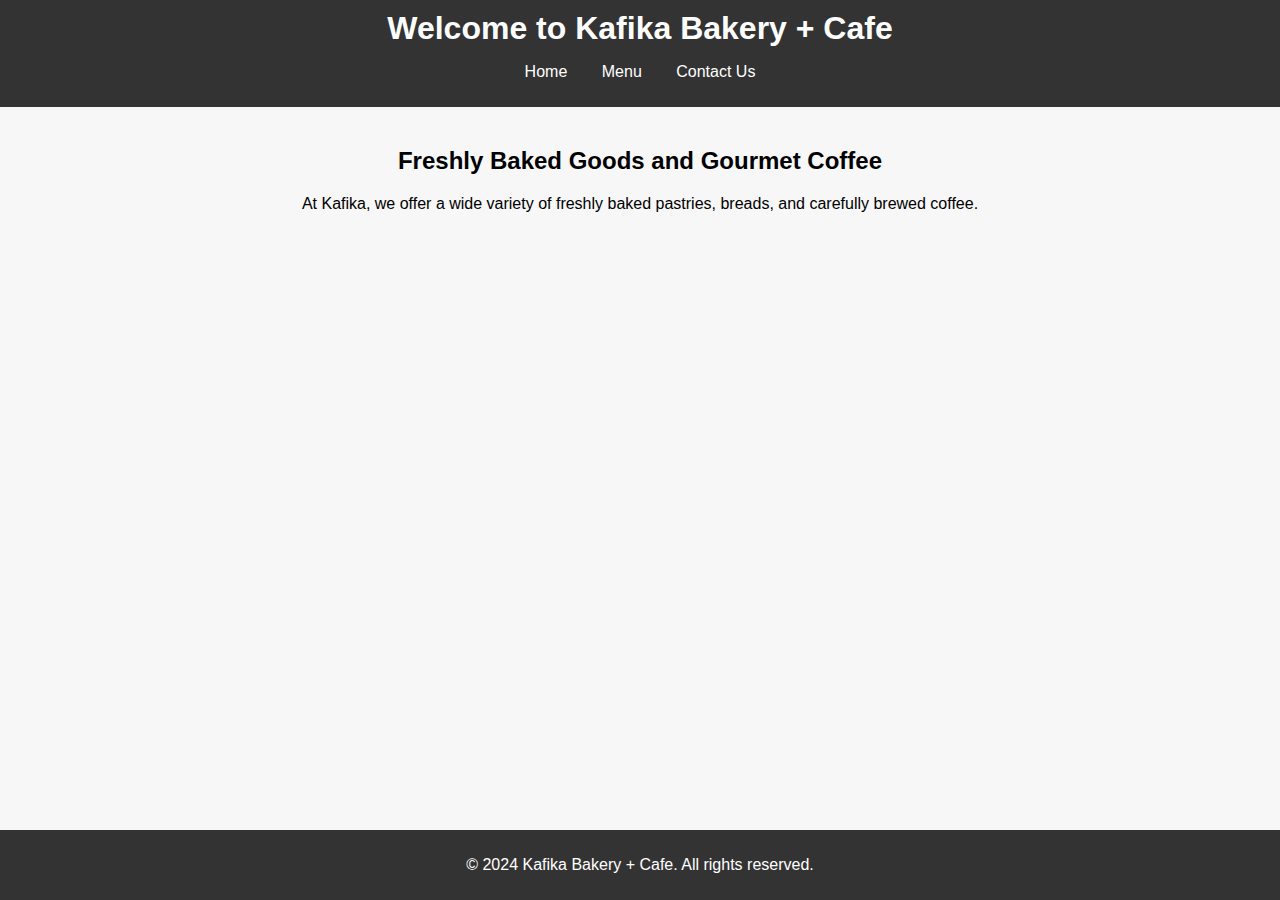
==== index.html @ 3494b4c3 "Add files via upload" ====
<html lang="en">
<head>
    <meta charset="UTF-8">
    <meta name="viewport" content="width=device-width, initial-scale=1.0">
    <title>Kafika Bakery + Cafe</title>
    <link rel="stylesheet" href="style.css">
</head>
<body>
    <header>
        <h1>Welcome to Kafika Bakery + Cafe</h1>
        <nav>
            <ul>
                <li><a href="index.html">Home</a></li>
                <li><a href="menu.html">Menu</a></li>
                <li><a href="contact.php">Contact Us</a></li>
            </ul>
        </nav>
    </header>

    <section id="home-content">
        <h2>Freshly Baked Goods and Gourmet Coffee</h2>
        <p>At Kafika, we offer a wide variety of freshly baked pastries, breads, and carefully brewed coffee.</p>
    </section>

    <footer>
        <p>&copy; 2024 Kafika Bakery + Cafe. All rights reserved.</p>
    </footer>
    <script src="script.js"></script>
</body>
</html>
---- style.css ----
body {
    font-family: Arial, sans-serif;
    background-color: #f7f7f7;
    margin: 0;
    padding: 0;
}

header {
    background-color: #333;
    color: white;
    padding: 10px 0;
    text-align: center;
}

header h1 {
    margin: 0;
}

nav ul {
    list-style-type: none;
    padding: 0;
}

nav ul li {
    display: inline;
    margin: 0 15px;
}

nav ul li a {
    color: white;
    text-decoration: none;
}

section {
    padding: 20px;
    text-align: center;
}

footer {
    background-color: #333;
    color: white;
    text-align: center;
    padding: 10px 0;
    position: fixed;
    bottom: 0;
    width: 100%;
}

#menu-content ul {
    list-style-type: none;
    padding: 0;
}

#menu-content ul li {
    margin: 10px 0;
}
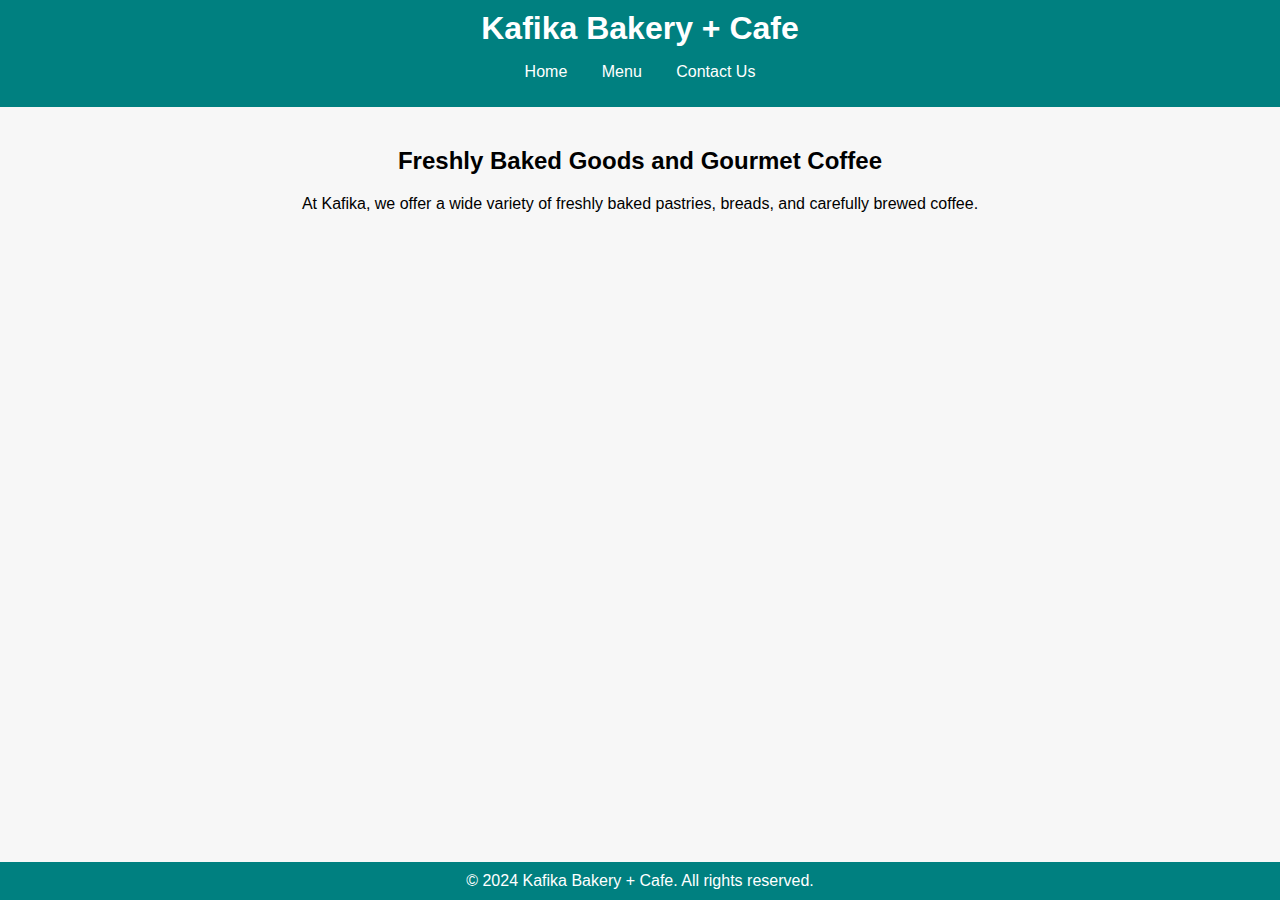
==== commit 36409bdf: "Update index.html" ====
--- a/index.html
+++ b/index.html
@@ -1,3 +1,4 @@
+<!DOCTYPE html>
 <html lang="en">
 <head>
     <meta charset="UTF-8">
@@ -7,7 +8,7 @@
 </head>
 <body>
     <header>
-        <h1>Welcome to Kafika Bakery + Cafe</h1>
+        <h1>Kafika Bakery + Cafe</h1>
         <nav>
             <ul>
                 <li><a href="index.html">Home</a></li>
@@ -27,4 +28,4 @@
     </footer>
     <script src="script.js"></script>
 </body>
-</html>+</html>
--- a/style.css
+++ b/style.css
@@ -1,3 +1,4 @@
+/* Base styles */
 body {
     font-family: Arial, sans-serif;
     background-color: #f7f7f7;
@@ -5,14 +6,15 @@
     padding: 0;
 }
 
-header {
-    background-color: #333;
+/* Teal green theme for header and footer */
+header, footer {
+    background-color: #008080;  /* Teal green */
     color: white;
     padding: 10px 0;
     text-align: center;
 }
 
-header h1 {
+header h1, footer p {
     margin: 0;
 }
 
@@ -36,16 +38,28 @@
     text-align: center;
 }
 
+/* Styling for logo */
+#logo {
+    width: 150px;
+    height: auto;
+    display: block;
+    margin: 0 auto;
+}
+
+/* Styling for the menu image */
+#menu-image {
+    max-width: 100%;
+    height: auto;
+    margin-bottom: 20px;
+}
+
 footer {
-    background-color: #333;
-    color: white;
-    text-align: center;
-    padding: 10px 0;
     position: fixed;
     bottom: 0;
     width: 100%;
 }
 
+/* List styles */
 #menu-content ul {
     list-style-type: none;
     padding: 0;
@@ -53,4 +67,4 @@
 
 #menu-content ul li {
     margin: 10px 0;
-}+}
